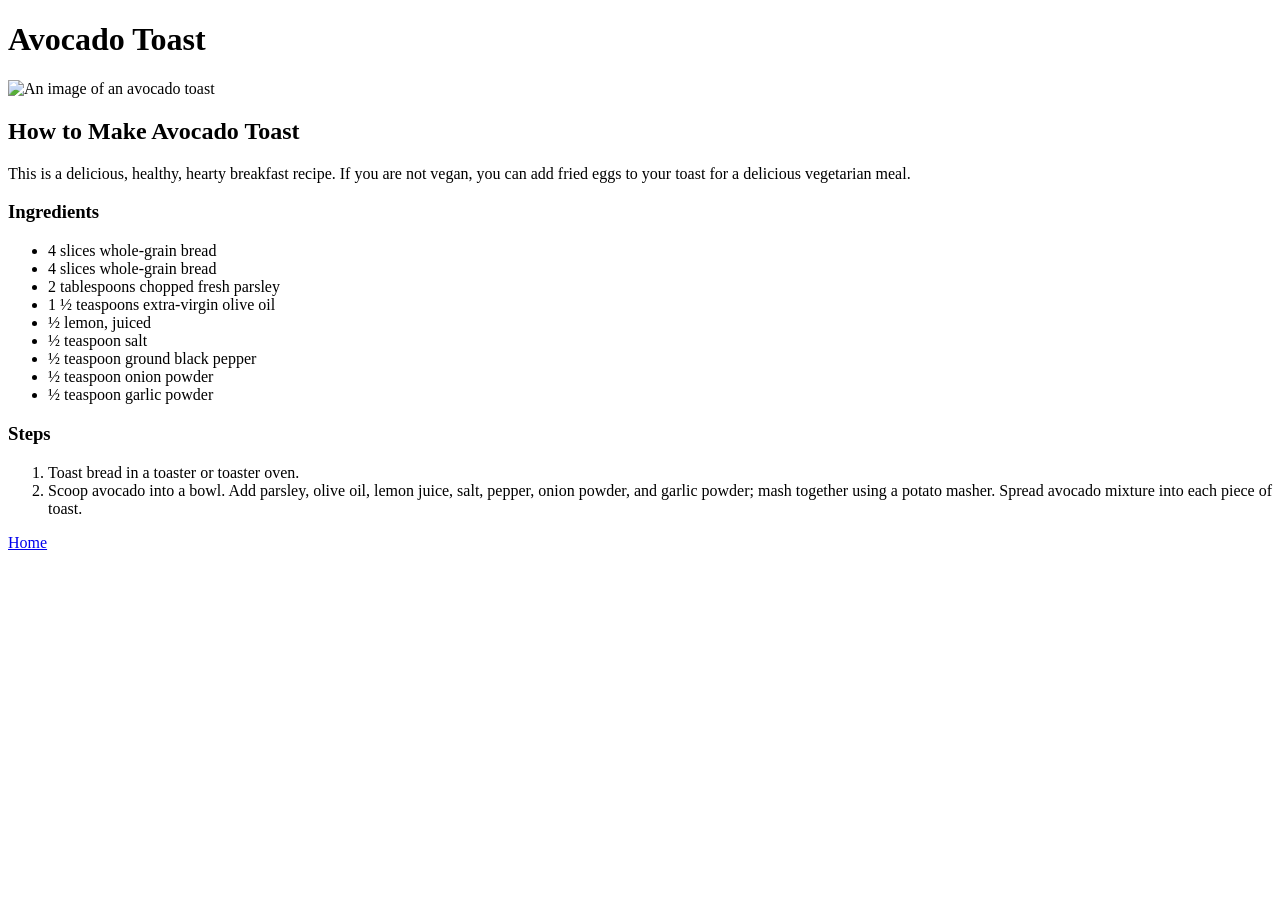
==== recipes/avocado-toast.html @ 0731e6b5 "Added avocado toast and scrambled eggs recipes" ====
<!DOCTYPE html>
<html lang="en">

<head>
    <meta charset="UTF-8">
    <meta name="viewport" content="width=device-width, initial-scale=1.0">
    <title>Avocado Toast</title>
</head>

<body>
    <h1>Avocado Toast</h1>
    <img src="https://www.allrecipes.com/thmb/AttzeodZPaVs_prTgBoA1za6o2s=/750x0/filters:no_upscale():max_bytes(150000):strip_icc():format(webp)/3605756-4910cb02090848bebfbe1563270f38d9.jpg"
        alt="An image of an avocado toast">
    <h2>How to Make Avocado Toast</h2>
    <p>This is a delicious, healthy, hearty breakfast recipe. If you are not vegan, you can add fried eggs to your toast for a delicious vegetarian meal.</p>

    <h3>Ingredients</h3>
    <ul>
        <li>4 slices whole-grain bread</li>
        <li>4 slices whole-grain bread</li>
        <li>2 tablespoons chopped fresh parsley</li>
        <li>1 ½ teaspoons extra-virgin olive oil</li>
        <li>½ lemon, juiced</li>
        <li>½ teaspoon salt</li>
        <li>½ teaspoon ground black pepper</li>
        <li>½ teaspoon onion powder</li>
        <li>½ teaspoon garlic powder</li>
    </ul>

    <h3>Steps</h3>
    <ol>
        <li>Toast bread in a toaster or toaster oven.</li>
        <li>Scoop avocado into a bowl. Add parsley, olive oil, lemon juice, salt, pepper, onion powder, and garlic
            powder; mash together using a potato masher. Spread avocado mixture into each piece of toast.</li>
    </ol>

    <a href="../index.html">Home</a>
</body>

</html>
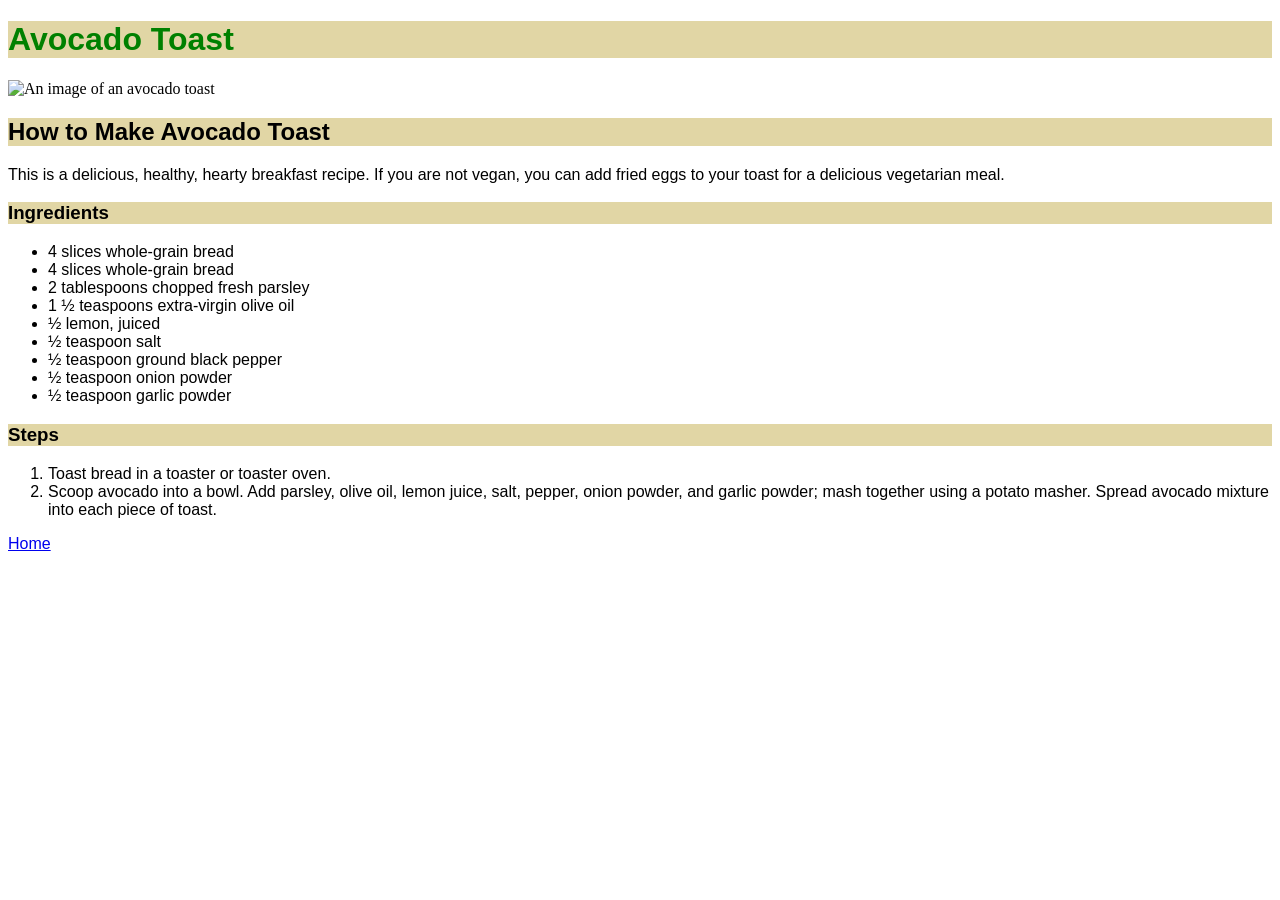
==== commit a70a161a: "Added basic styling" ====
--- a/recipes/avocado-toast.html
+++ b/recipes/avocado-toast.html
@@ -4,18 +4,19 @@
 <head>
     <meta charset="UTF-8">
     <meta name="viewport" content="width=device-width, initial-scale=1.0">
+    <link rel="stylesheet" href="../style.css">
     <title>Avocado Toast</title>
 </head>
 
 <body>
-    <h1>Avocado Toast</h1>
+    <h1 class="text info">Avocado Toast</h1>
     <img src="https://www.allrecipes.com/thmb/AttzeodZPaVs_prTgBoA1za6o2s=/750x0/filters:no_upscale():max_bytes(150000):strip_icc():format(webp)/3605756-4910cb02090848bebfbe1563270f38d9.jpg"
         alt="An image of an avocado toast">
-    <h2>How to Make Avocado Toast</h2>
-    <p>This is a delicious, healthy, hearty breakfast recipe. If you are not vegan, you can add fried eggs to your toast for a delicious vegetarian meal.</p>
+    <h2 class="info">How to Make Avocado Toast</h2>
+    <p class="text">This is a delicious, healthy, hearty breakfast recipe. If you are not vegan, you can add fried eggs to your toast for a delicious vegetarian meal.</p>
 
-    <h3>Ingredients</h3>
-    <ul>
+    <h3 class="info">Ingredients</h3>
+    <ul class="text">
         <li>4 slices whole-grain bread</li>
         <li>4 slices whole-grain bread</li>
         <li>2 tablespoons chopped fresh parsley</li>
@@ -27,14 +28,14 @@
         <li>½ teaspoon garlic powder</li>
     </ul>
 
-    <h3>Steps</h3>
-    <ol>
+    <h3 class="info">Steps</h3>
+    <ol class="text">
         <li>Toast bread in a toaster or toaster oven.</li>
         <li>Scoop avocado into a bowl. Add parsley, olive oil, lemon juice, salt, pepper, onion powder, and garlic
             powder; mash together using a potato masher. Spread avocado mixture into each piece of toast.</li>
     </ol>
 
-    <a href="../index.html">Home</a>
+    <a href="../index.html" class="text home">Home</a>
 </body>
 
 </html>
--- a/style.css
+++ b/style.css
@@ -0,0 +1,39 @@
+* {
+    background-color: white;
+}
+
+h1 {
+    color: black;
+    font-size: 32px;
+}
+
+ul {
+    color: black;
+}
+
+li {
+    font-size: 16px;
+}
+
+img {
+    width: 400px;
+    height: auto;
+}
+
+.info,
+.text {
+    font-family: "Helvetica", sans-serif;
+}
+
+.info {
+    background-color: rgb(225, 214, 165);
+}
+
+.text.info {
+    color: green;
+}
+
+.text .home {
+    font: 24px;
+    font-weight: bold;
+}
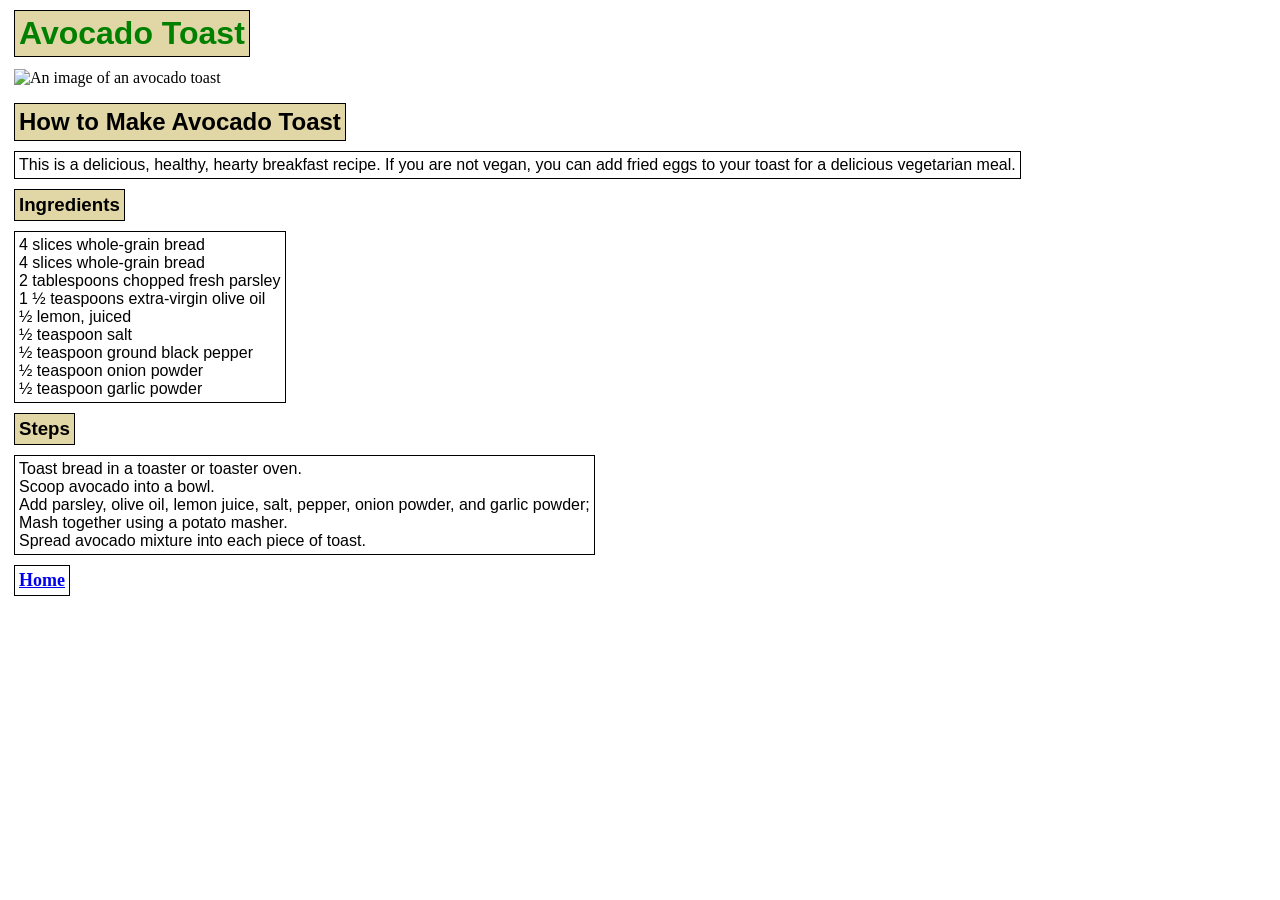
==== commit ce97f6d7: "Added box styling and margins" ====
--- a/recipes/avocado-toast.html
+++ b/recipes/avocado-toast.html
@@ -13,7 +13,8 @@
     <img src="https://www.allrecipes.com/thmb/AttzeodZPaVs_prTgBoA1za6o2s=/750x0/filters:no_upscale():max_bytes(150000):strip_icc():format(webp)/3605756-4910cb02090848bebfbe1563270f38d9.jpg"
         alt="An image of an avocado toast">
     <h2 class="info">How to Make Avocado Toast</h2>
-    <p class="text">This is a delicious, healthy, hearty breakfast recipe. If you are not vegan, you can add fried eggs to your toast for a delicious vegetarian meal.</p>
+    <p class="text">This is a delicious, healthy, hearty breakfast recipe. If you are not vegan, you can add fried eggs
+        to your toast for a delicious vegetarian meal.</p>
 
     <h3 class="info">Ingredients</h3>
     <ul class="text">
@@ -31,11 +32,13 @@
     <h3 class="info">Steps</h3>
     <ol class="text">
         <li>Toast bread in a toaster or toaster oven.</li>
-        <li>Scoop avocado into a bowl. Add parsley, olive oil, lemon juice, salt, pepper, onion powder, and garlic
-            powder; mash together using a potato masher. Spread avocado mixture into each piece of toast.</li>
+        <li>Scoop avocado into a bowl.</li>
+        <li>Add parsley, olive oil, lemon juice, salt, pepper, onion powder, and garlic powder;</li>
+        <li>Mash together using a potato masher.</li>
+        <li>Spread avocado mixture into each piece of toast.</li>
     </ol>
 
-    <a href="../index.html" class="text home">Home</a>
+    <a href="../index.html" class="home">Home</a>
 </body>
 
 </html>
--- a/style.css
+++ b/style.css
@@ -5,6 +5,7 @@
 h1 {
     color: black;
     font-size: 32px;
+    width: max-content;
 }
 
 ul {
@@ -13,19 +14,28 @@
 
 li {
     font-size: 16px;
+    list-style: none;
 }
 
 img {
-    width: 400px;
+    width: 350px;
     height: auto;
+    margin: 6px;
 }
 
 .info,
 .text {
+    border: 1px solid black;
     font-family: "Helvetica", sans-serif;
+    width: max-content;
+    padding: 4px;
+    margin: 6px;
+    margin-top: 10px;
 }
 
 .info {
+    width: max-content;
+    padding: 4px;
     background-color: rgb(225, 214, 165);
 }
 
@@ -33,7 +43,13 @@
     color: green;
 }
 
-.text .home {
-    font: 24px;
+.home {
+    font-size: 18px;
     font-weight: bold;
+    padding: 4px;
+    margin: 6px;
+    margin-top: 10px;
+    border: 1px solid black;
+    display: block;
+    width: max-content;
 }
